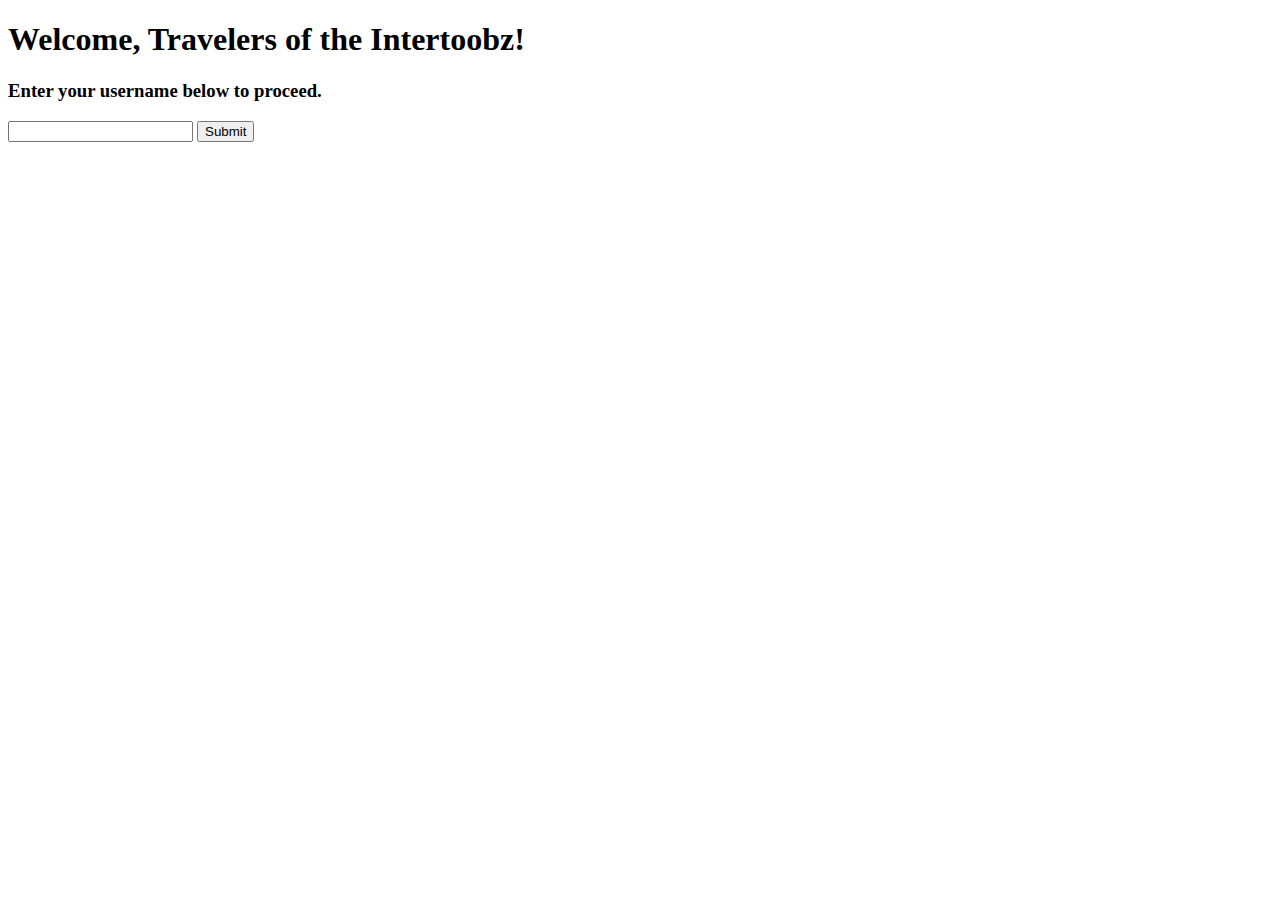
==== 12_flask-forms/templates/login.html @ 006949b7 "done-ish work 12" ====
<!DOCTYPE html>
<!--
  Clyde 'Thluffy' Sinclair
  SoftDev
  Oct 2022

     simple demo of HTML forms via Flask

     trioTASK:
     If any member of team has forms experience, let their know-how OSMOTE.
     If no one does, seek external assistance.

     PROTIP: Revisit code from intro if you have it.
     Peruse this code together and discuss how it should work,
       in conjunction with the back end apparatus.
 -->


<html>

  <head>
    <title> LOGIN PAGE </title>
  </head>

  <body>
    <h1>
      Welcome, Travelers of the Intertoobz!
    </h1>


    <h3>
      Enter your username below to proceed.
    </h3>
    <form action="/auth" method="POST">
      <input type="text" name="username">
      <input type="submit" name="sub1">
    </form>
    <br>
  </body>

</html>
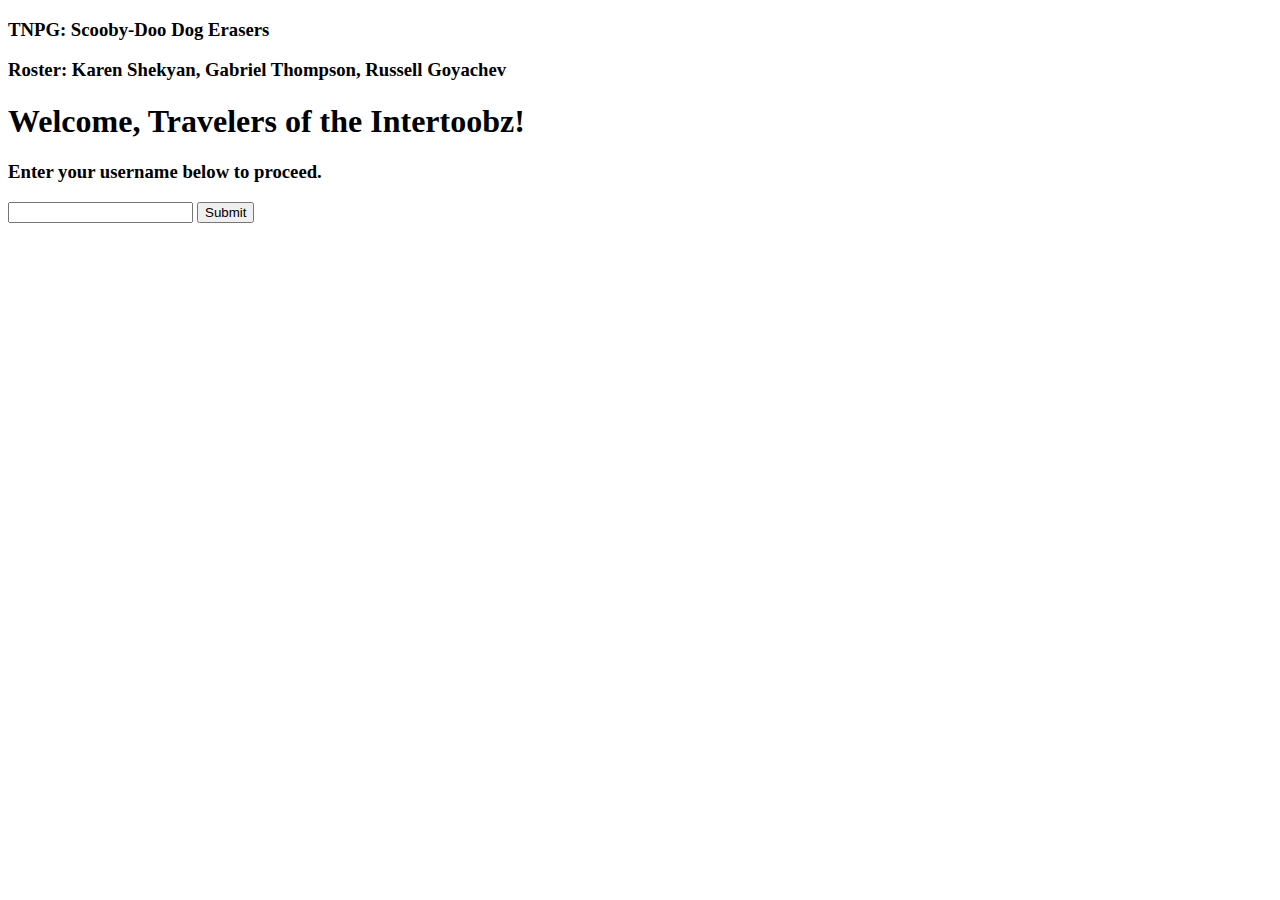
==== commit 613b47ab: "updated headings and readme" ====
--- a/12_flask-forms/templates/login.html
+++ b/12_flask-forms/templates/login.html
@@ -1,15 +1,14 @@
 <!DOCTYPE html>
 <!--
-  Clyde 'Thluffy' Sinclair
+  Team Scooby-Doo Dog Erasers - Karen Shekyan, Gabriel Thompson, Russell Goyachev
   SoftDev
-  Oct 2022
-
+  K12 -- Take and Give
+  2022-10-17
+  time spent: 0.5hrs
      simple demo of HTML forms via Flask
-
      trioTASK:
      If any member of team has forms experience, let their know-how OSMOTE.
      If no one does, seek external assistance.
-
      PROTIP: Revisit code from intro if you have it.
      Peruse this code together and discuss how it should work,
        in conjunction with the back end apparatus.
@@ -23,6 +22,10 @@
   </head>
 
   <body>
+
+    <h3>TNPG: Scooby-Doo Dog Erasers</h3>
+    <h3>Roster: Karen Shekyan, Gabriel Thompson, Russell Goyachev</h3>
+
     <h1>
       Welcome, Travelers of the Intertoobz!
     </h1>
